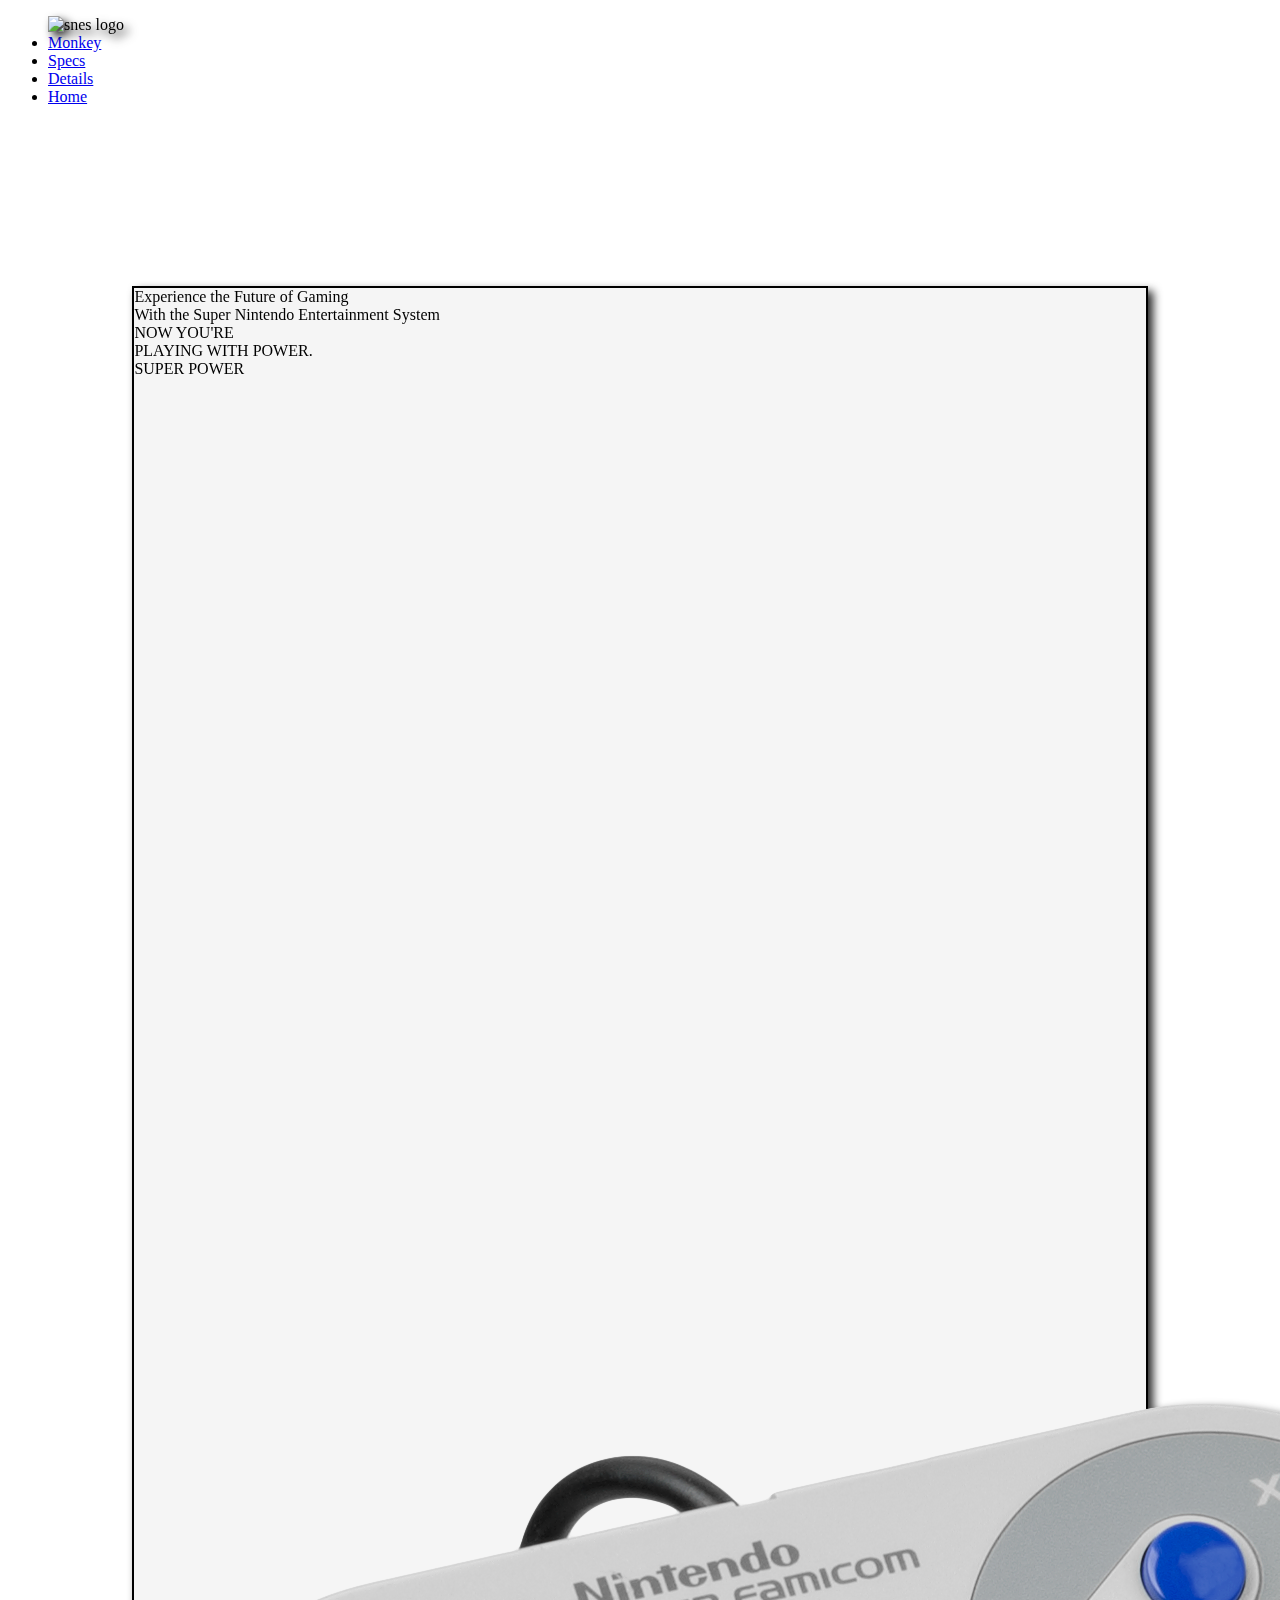
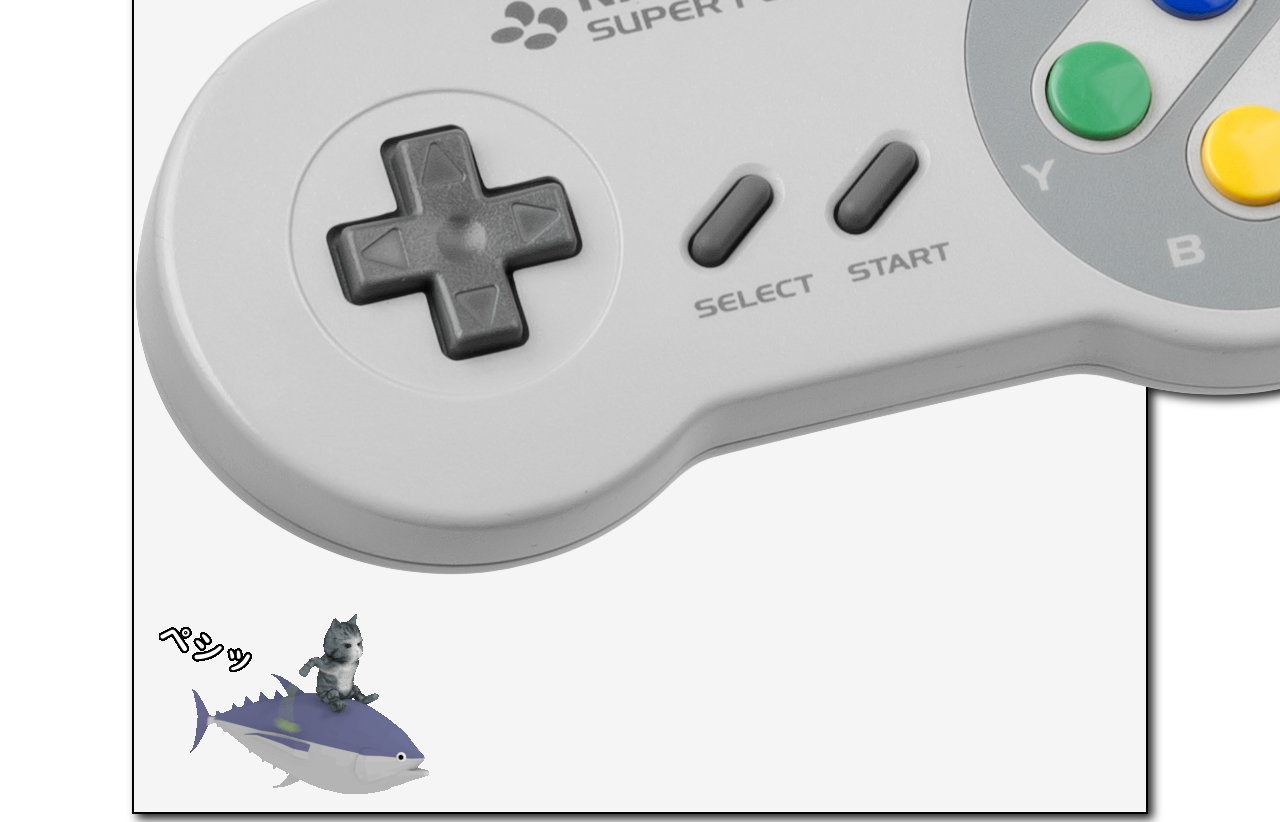
==== index.html @ 92b7795c "Rename produktsida1.html to index.html" ====
<!DOCTYPE html>
<html lang="sv">
<head>
<title>Mainpage</title>
<link href="produktsida.css" rel="stylesheet" type="text/css">
<meta charset="utf-8">
</head>
<body>

    <ul>
        <img src="https://upload.wikimedia.org/wikipedia/commons/e/e5/Super_Nintendo_logo.png" alt="snes logo" width="233" height="auto" id="logo">
        <li><a href="produktsida4.html" id="btnmke">Monkey</a></li>
        <li><a href="produktsida3.html" id="btnimg">Specs</a></li>
        <li><a href="produktsida2.html" id="btndtl">Details</a></li>
        <li><a href="produktsida1.html" id="btnhme">Home</a></li>
    </ul>

    <div id="featured">

        <div class="centered1"> Experience the Future of Gaming</div>
        <div class="centered12"> With the Super Nintendo Entertainment System</div>
        <div class="centered2"> NOW YOU'RE </div>
        <div class="centered3"> PLAYING WITH POWER. </div>
        <div class="centered4"> SUPER POWER </div>
        <img src="img/75-756784_nintendo-super-famicom-set-fl-super-nintendo.png" id="snes" />
        <img src="img/AW3905249_06.gif" id="cat" />
        
    </div>

</body>
</html>
---- produktsida.css ----
#logo{
    width: 14%;
    height: 120px;
    background-image: url(../img/logo2.png);
    background-size: cover;
    margin: auto;
    filter: drop-shadow(5px 5px 5px #222);
}

.navbar {
    z-index:1;
    overflow:visible;
    background-color: #333;
    position: fixed; 
    top: 0;
    width: 100%;
    height: 10vh;
    margin-left: -10px;
    border: black solid 2px;
  }
  
  .navbar a {
    float: left;
    display: block;
    color: #f2f2f2;
    text-align: center;
    padding: 18px 16px;
    text-decoration: none;
    margin-left: 20%;
  }

  .navbar a:hover {
    background: #ddd;
    color: black;
  }

  #back{
    background-image: url(../burger.jpg); 
    background-size: 20%, 20%;
    height: 100vh;
}

#featured{
    background-color: whitesmoke;
    margin-top: 20vh;
    margin-left:auto;
    margin-right: auto;
    margin-bottom: auto;
    width: 80%;
    height: 70%;
    border: 2px solid black;
    filter: drop-shadow(5px 5px 5px #222);
}
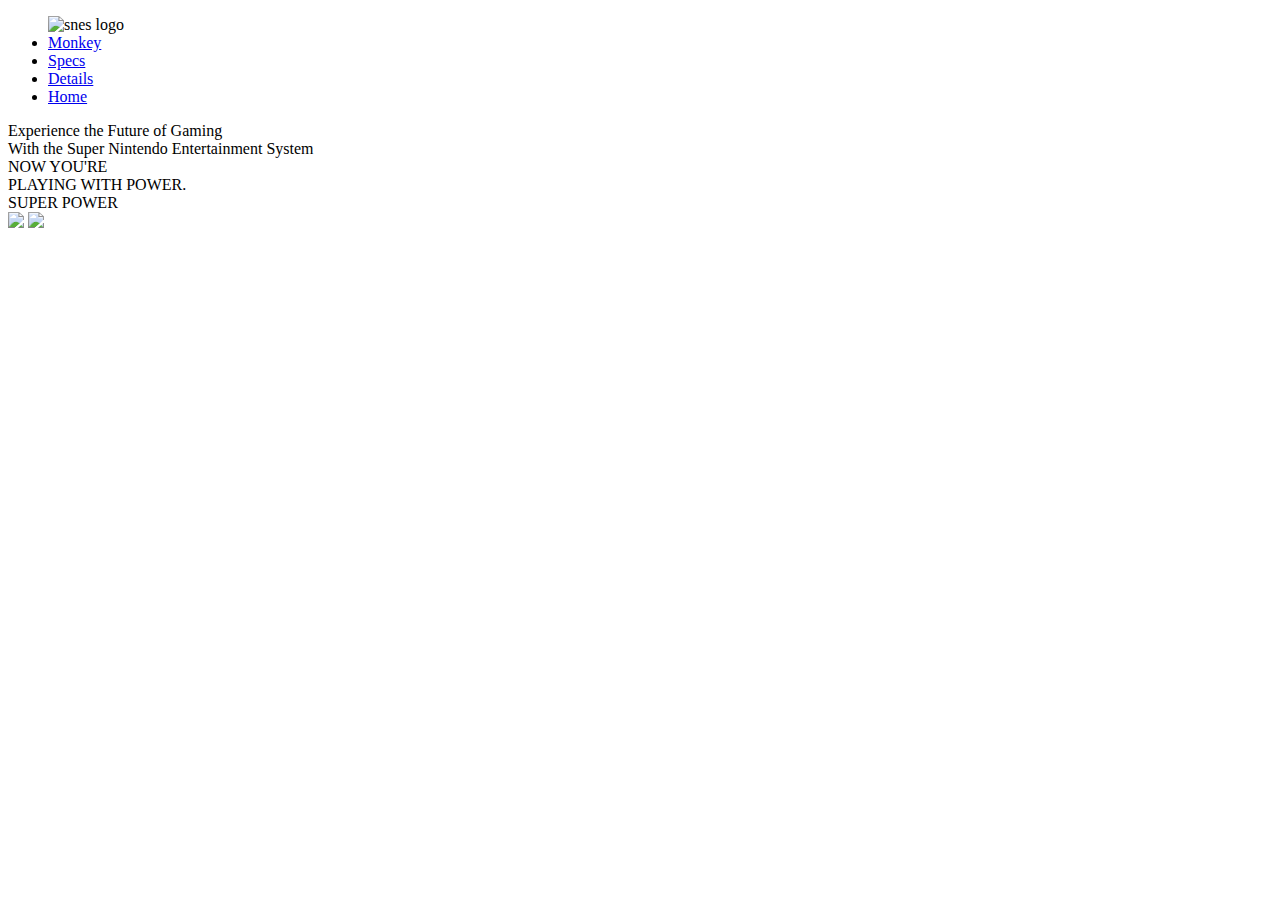
==== commit 4c2fe208: "Add files via upload" ====
--- a/index.html
+++ b/index.html
@@ -28,4 +28,4 @@
     </div>
 
 </body>
-</html>
+</html>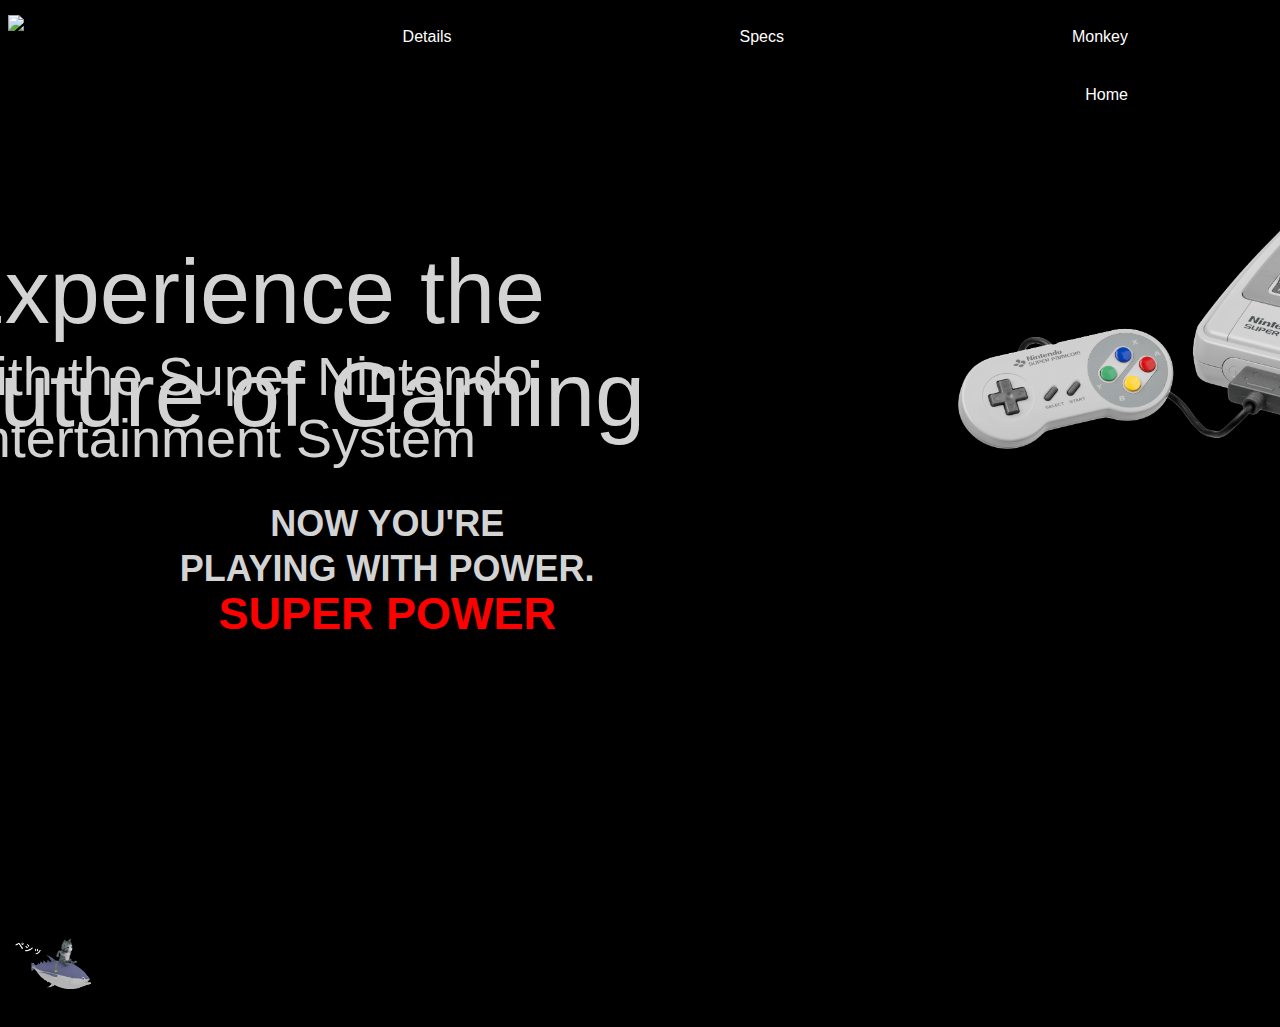
==== commit 06e5fab1: "Add files via upload" ====
--- a/index.html
+++ b/index.html
@@ -12,7 +12,7 @@
         <li><a href="produktsida4.html" id="btnmke">Monkey</a></li>
         <li><a href="produktsida3.html" id="btnimg">Specs</a></li>
         <li><a href="produktsida2.html" id="btndtl">Details</a></li>
-        <li><a href="produktsida1.html" id="btnhme">Home</a></li>
+        <li><a href="index.html" id="btnhme">Home</a></li>
     </ul>
 
     <div id="featured">
--- a/produktsida.css
+++ b/produktsida.css
@@ -0,0 +1,158 @@
+body{
+  background-color: black;
+}
+
+
+ul {
+  list-style-type: none;
+  margin: 0;
+  padding: 0;
+  overflow: hidden;
+  background-color: black;
+}
+
+li {
+  float: right;
+}
+
+li a {
+  display: block;
+  color: white;
+  text-align: center;
+  padding: 20px 16px;
+  text-decoration: none;
+  padding-left: 16vh;
+  padding-right: 16vh;
+  font-family:Verdana, Geneva, Tahoma, sans-serif;
+  }
+
+
+
+#btnimg:hover {
+  background-color: #007243;
+  color:black;
+}
+
+#btndtl:hover {
+  background-color: #F7BA0B;
+  color:black;
+}
+
+#btnhme:hover{
+
+  background-color: #C1121C;
+  color:black;
+}
+
+#btnmke:hover{
+  background-color: #00387b;
+  color:black;
+}
+
+.centered {
+  position:absolute;
+  font-size: 3vh;
+  font-family:'Gill Sans', 'Gill Sans MT', Calibri, 'Trebuchet MS', sans-serif;
+  color:white;
+  top: 50%;
+  left: 35%;
+  transform: translate(-50%, -50%);
+}
+
+.centered1 {
+  position:absolute;
+  font-size: 10vh;
+  font-family: Impact, Haettenschweiler, 'Arial Narrow Bold', sans-serif;
+  color:lightgray;
+  top: 25%;
+  left: 30%;
+  transform: translate(-50%, -50%);
+}
+
+.centered12 {
+  position:absolute;
+  font-size: 6vh;
+  font-family: Impact, Haettenschweiler, 'Arial Narrow Bold', sans-serif;
+  color:lightgray;
+  top: 32%;
+  left: 30%;
+  transform: translate(-50%, -50%);
+}
+
+.centered2 {
+  font-family:Verdana, Geneva, Tahoma, sans-serif;
+  font-weight: bold;
+  position:absolute;
+  font-size: 4vh;
+  color:lightgray ;
+  top: 45%;
+  left: 30%;
+  transform: translate(-50%, -50%);
+}
+
+.centered3 {
+  font-family:Verdana, Geneva, Tahoma, sans-serif;
+  font-weight: bold;
+  position:absolute;
+  font-size: 4vh;
+  color:lightgray ;
+  top: 50%;
+  left: 30%;
+  transform: translate(-50%, -50%);
+}
+
+.centered4 {
+  font-family:Verdana, Geneva, Tahoma, sans-serif;
+  font-weight: bold;
+  position:absolute;
+  font-size: 5vh;
+  color:red;
+  top: 55%;
+  left: 30%;
+  transform: translate(-50%, -50%);
+}
+
+
+/* Images */
+
+#logo{
+  margin-top: 7px;
+}
+
+#featured{
+  margin-top: -5px;
+  width: 100%;
+  height: 100vh;
+  background-image:url(https://i.pinimg.com/originals/f1/cb/0e/f1cb0e6ea717ecda79933469efbfb5f9.gif );
+  position:relative;
+}
+
+#snes{
+  margin-left: 100vh;
+  width: 50%;
+  height: auto;
+  background-image:url(https://www.pngkey.com/png/full/75-756784_nintendo-super-famicom-set-fl-super-nintendo.png);
+  position: absolute;
+  left: 50px;
+  top: 50px;;
+}
+
+.img2{
+  margin-left: 75%;
+  margin-top: 10%;
+}
+
+
+#cat{
+  width: 10vh;
+  height: auto;
+  margin-top: 90vh ;
+}
+
+#monke{
+  width: 50vh;
+  height: 50vh;
+  display: block;
+  margin: auto;
+  content:url(https://c.tenor.com/oTHn_XqkpkoAAAAi/monki-flip.gif);
+}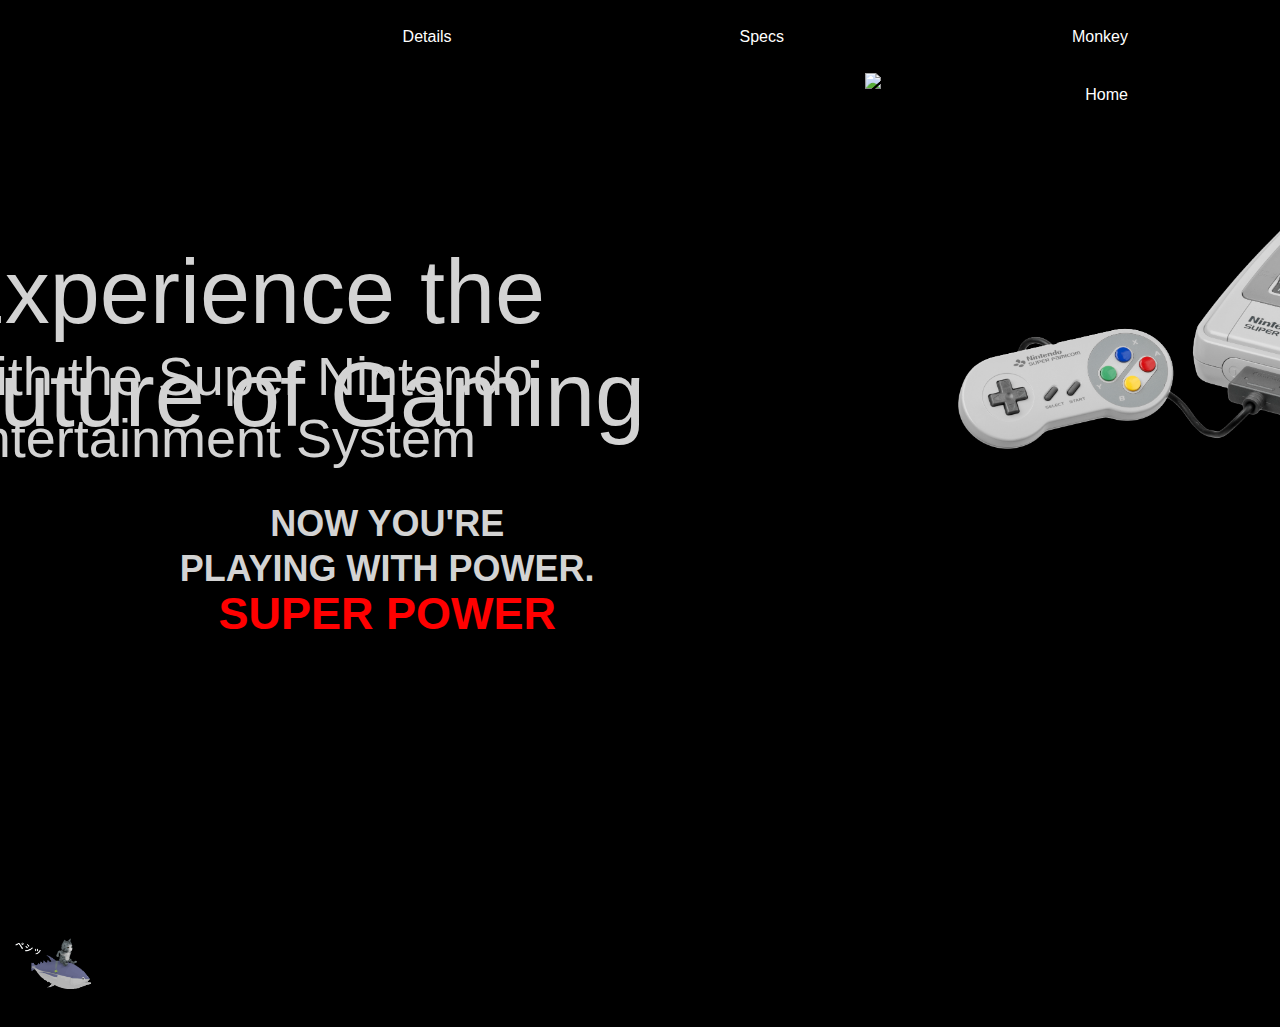
==== commit 1ed47437: "Update index.html" ====
--- a/index.html
+++ b/index.html
@@ -7,25 +7,25 @@
 </head>
 <body>
 
-    <ul>
-        <img src="https://upload.wikimedia.org/wikipedia/commons/e/e5/Super_Nintendo_logo.png" alt="snes logo" width="233" height="auto" id="logo">
-        <li><a href="produktsida4.html" id="btnmke">Monkey</a></li>
-        <li><a href="produktsida3.html" id="btnimg">Specs</a></li>
-        <li><a href="produktsida2.html" id="btndtl">Details</a></li>
-        <li><a href="index.html" id="btnhme">Home</a></li>
-    </ul>
+
+        <ul>
+            <li><a href="produktsida4.html" id="btnmke">Monkey</a></li>
+            <li><a href="produktsida3.html" id="btnimg">Specs</a></li>
+            <li><a href="produktsida2.html" id="btndtl">Details</a></li>
+            <li><a href="index.html" id="btnhme">Home</a></li>
+            <li><img src="https://upload.wikimedia.org/wikipedia/commons/e/e5/Super_Nintendo_logo.png" alt="snes logo" width="233" height="auto" id="logo"/></li>
+        </ul>
+
 
     <div id="featured">
-
         <div class="centered1"> Experience the Future of Gaming</div>
         <div class="centered12"> With the Super Nintendo Entertainment System</div>
         <div class="centered2"> NOW YOU'RE </div>
         <div class="centered3"> PLAYING WITH POWER. </div>
         <div class="centered4"> SUPER POWER </div>
-        <img src="img/75-756784_nintendo-super-famicom-set-fl-super-nintendo.png" id="snes" />
-        <img src="img/AW3905249_06.gif" id="cat" />
-        
+        <img src="img/75-756784_nintendo-super-famicom-set-fl-super-nintendo.png" alt="snes console" id="snes" />
+        <img src="img/AW3905249_06.gif" alt="cat" id="cat" />
     </div>
 
 </body>
-</html>+</html>
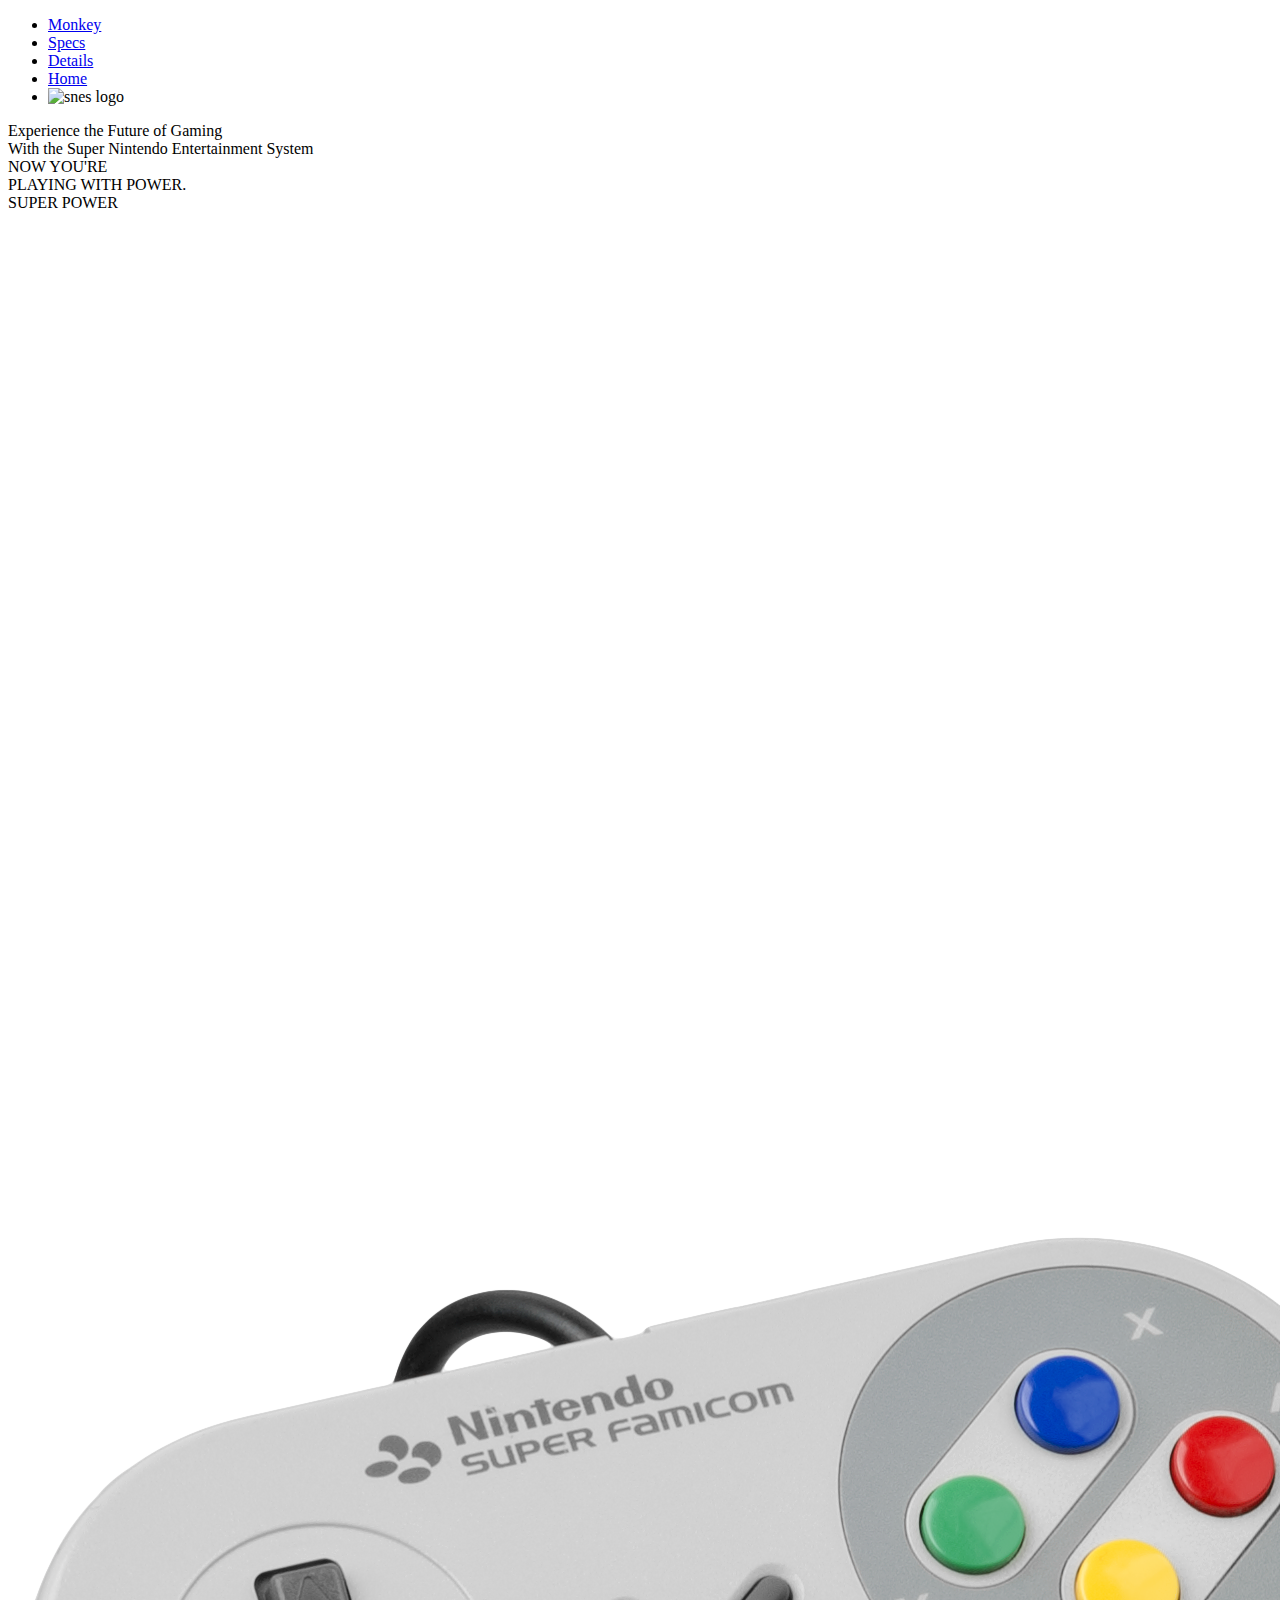
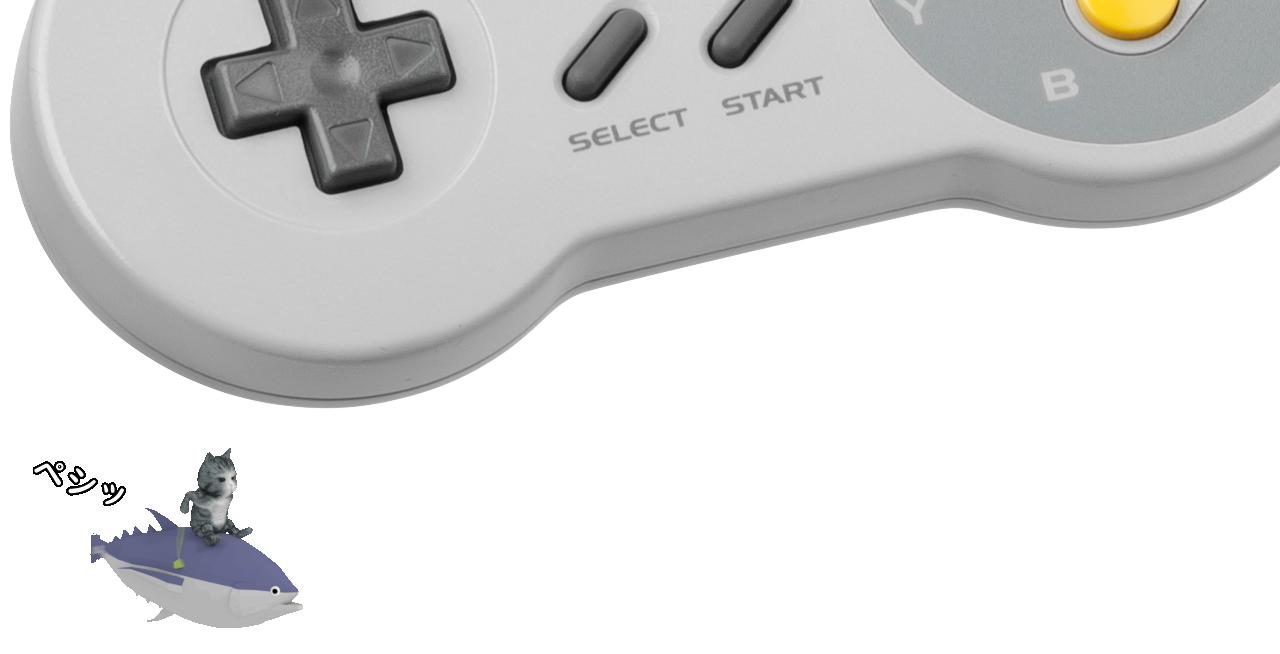
==== commit 943657e2: "Update index.html" ====
--- a/index.html
+++ b/index.html
@@ -13,7 +13,7 @@
             <li><a href="produktsida3.html" id="btnimg">Specs</a></li>
             <li><a href="produktsida2.html" id="btndtl">Details</a></li>
             <li><a href="index.html" id="btnhme">Home</a></li>
-            <li><img src="https://upload.wikimedia.org/wikipedia/commons/e/e5/Super_Nintendo_logo.png" alt="snes logo" width="233" height="auto" id="logo"/></li>
+            <li><img src="https://upload.wikimedia.org/wikipedia/commons/e/e5/Super_Nintendo_logo.png" alt="snes logo" width="233" height="45" id="logo"/></li>
         </ul>
 
 
